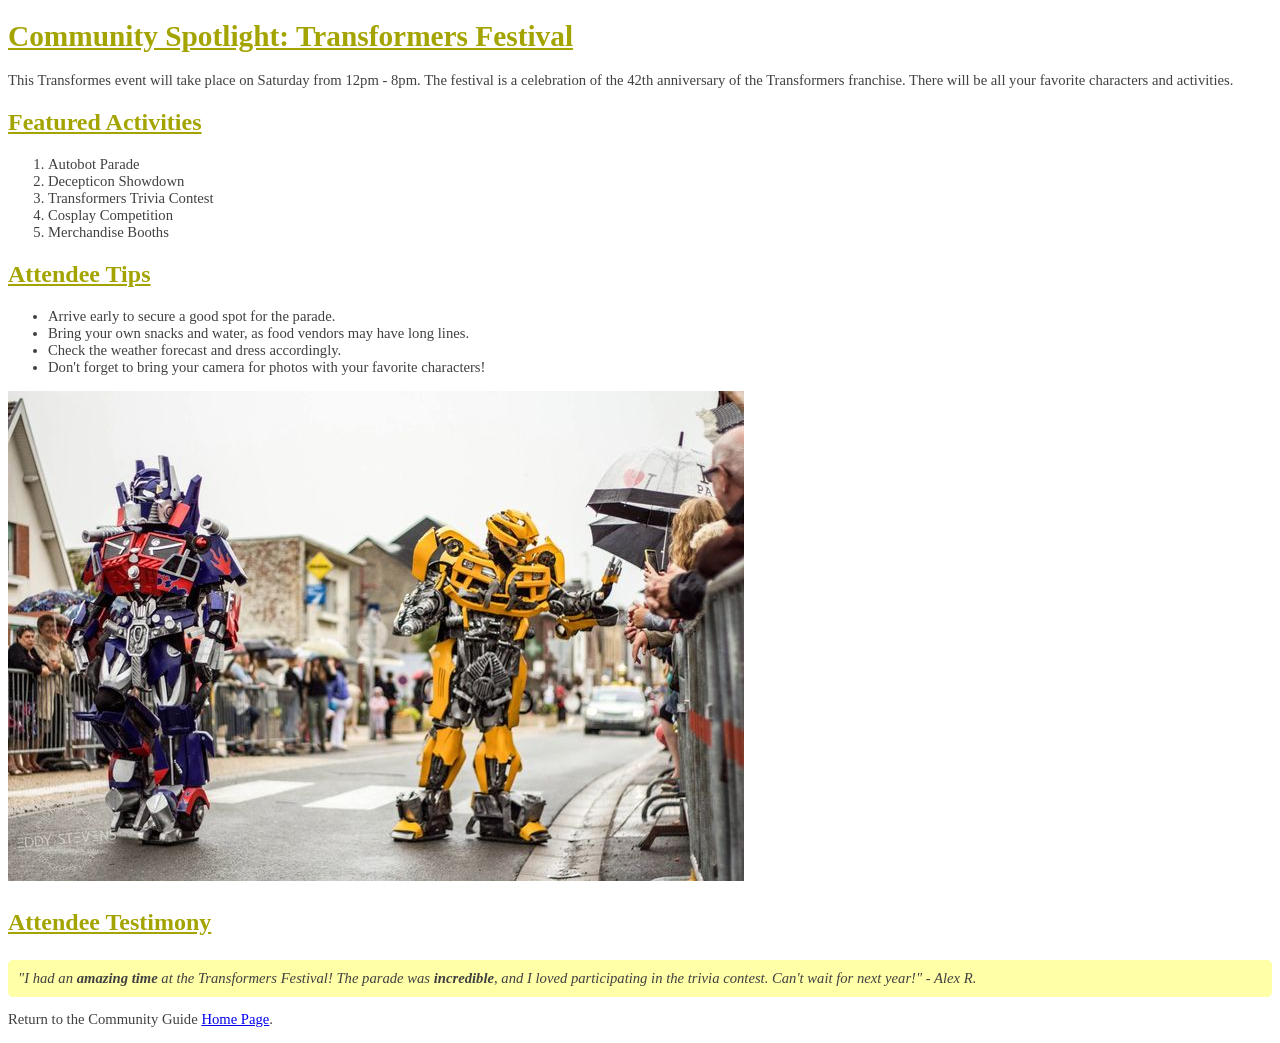
==== event.html @ 704be4b4 "hw progress" ====
<!DOCTYPE html>
<html lang="en">
<head>
    <meta charset="UTF-8">
    <meta name="viewport" content="width=device-width, initial-scale=1.0">
    <title>Event Page</title>
    <link rel="stylesheet" href="style.css">
</head>
<body>
    
    <h1>Community Spotlight: Transformers Festival</h1>
    
    <p>This Transformes event will take place on Saturday from 12pm - 8pm. 
       The festival is a celebration of the 42th anniversary of the Transformers franchise. 
       There will be all your favorite characters and activities.
    </p>

    <h2>Featured Activities</h2>
    <ol>
        <li>Autobot Parade</li>
        <li>Decepticon Showdown</li>
        <li>Transformers Trivia Contest</li>
        <li>Cosplay Competition</li>
        <li>Merchandise Booths</li>
    </ol>

    <h2>Attendee Tips</h2>
    <ul>
        <li>Arrive early to secure a good spot for the parade.</li>
        <li>Bring your own snacks and water, as food vendors may have long lines.</li>
        <li>Check the weather forecast and dress accordingly.</li>
        <li>Don't forget to bring your camera for photos with your favorite characters!</li>
    </ul>

    <img src="images/event-main.jpg" alt="tfpic">

    <h3>Attendee Testimony</h3>
    <p id="att">"I had an <strong>amazing time</strong> at the Transformers Festival! 
        The parade was <strong>incredible</strong>, and I loved participating in the trivia contest. 
        Can't wait for next year!" - Alex R.</p>

    <p>Return to the Community Guide <a href="index.html">Home Page</a>.</p>



</body>
</html>
---- style.css ----
h1{
    font-size: 22pt;
    font-weight: bold;
}

h2, h3{
    font-size: 18pt;
}

h1,h2,h3{
    text-decoration: underline;
    color: #A4A400;
}

p, ol, ul{
    background-color: white;
    color: #404040;
    font-size: 11pt;
    font-family: Georgia, Garamond, serif;
}

#att{
    font-style: italic;
    background-color: #FFFFA8 ;
    border-radius: 5px;
    padding: 10px;
}
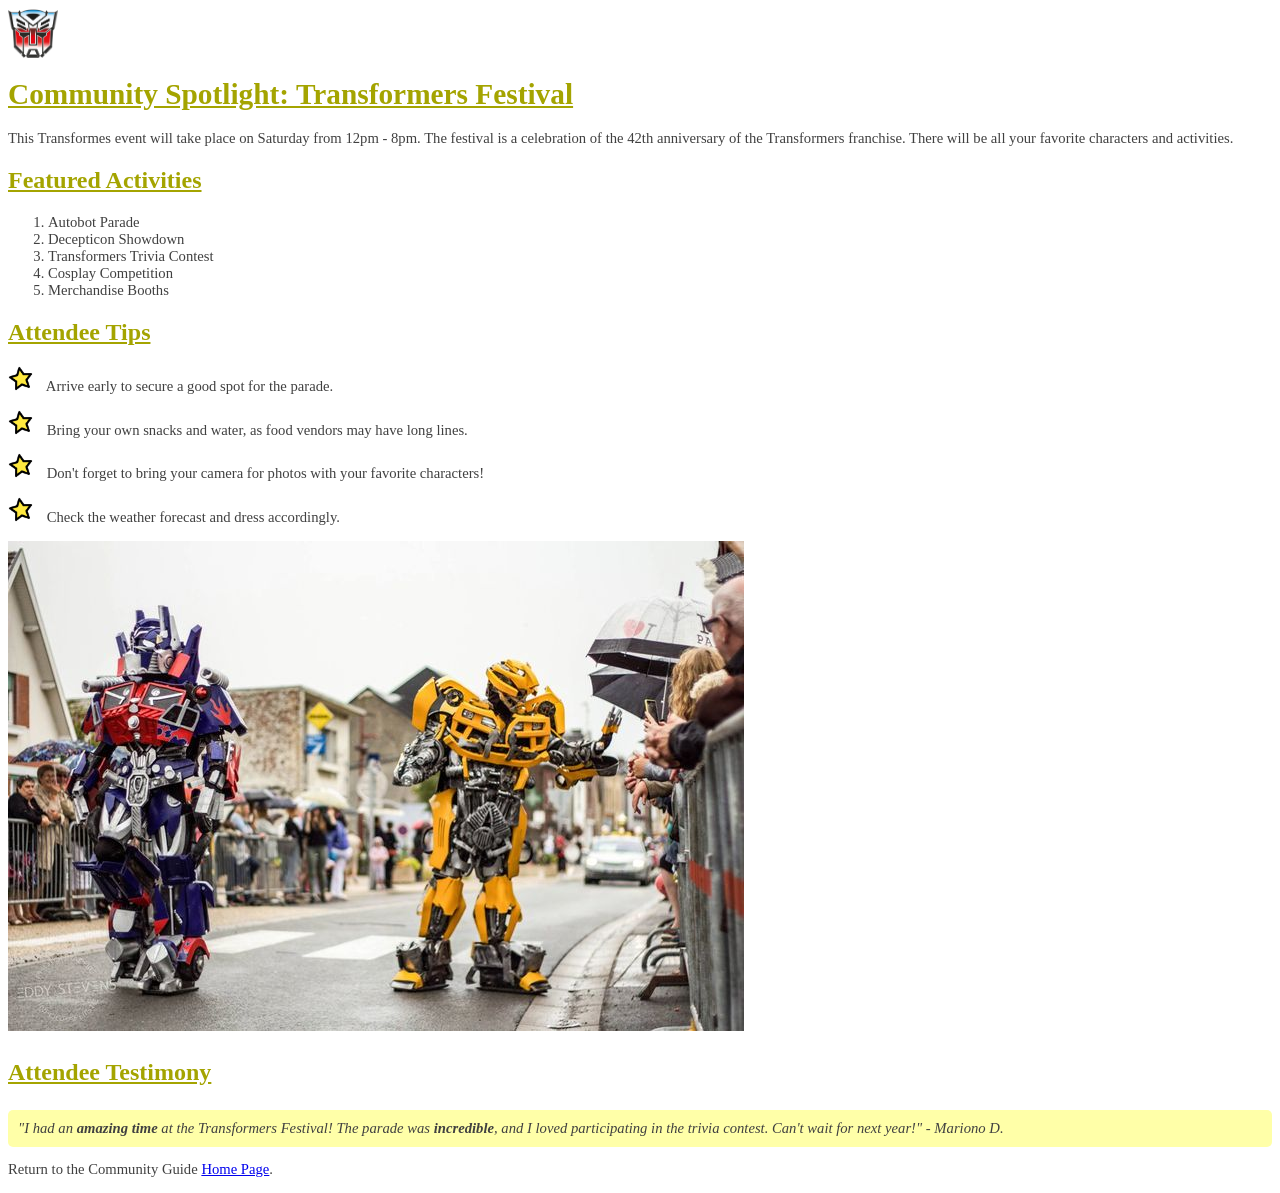
==== commit 24776aa6: "event page completed" ====
--- a/event.html
+++ b/event.html
@@ -1,3 +1,5 @@
+
+<!--Extra features completed:  favicon and custom list maker-->
 <!DOCTYPE html>
 <html lang="en">
 <head>
@@ -7,9 +9,12 @@
     <link rel="stylesheet" href="style.css">
 </head>
 <body>
-    
-    <h1>Community Spotlight: Transformers Festival</h1>
-    
+
+    <header>
+        <img id = "favicon" src="images/favicon.png" alt="autobot">
+        <h1>Community Spotlight: Transformers Festival</h1>
+    </header>
+
     <p>This Transformes event will take place on Saturday from 12pm - 8pm. 
        The festival is a celebration of the 42th anniversary of the Transformers franchise. 
        There will be all your favorite characters and activities.
@@ -25,19 +30,18 @@
     </ol>
 
     <h2>Attendee Tips</h2>
-    <ul>
-        <li>Arrive early to secure a good spot for the parade.</li>
-        <li>Bring your own snacks and water, as food vendors may have long lines.</li>
-        <li>Check the weather forecast and dress accordingly.</li>
-        <li>Don't forget to bring your camera for photos with your favorite characters!</li>
-    </ul>
 
+    <p> <img class = "custom_list" src = "images/custom_list.png" alt = "Custom List"> Arrive early to secure a good spot for the parade.</p>
+    <p> <img class = "custom_list" src = "images/custom_list.png" alt = "Custom List"> Bring your own snacks and water, as food vendors may have long lines.</p>
+    <p> <img class = "custom_list" src = "images/custom_list.png" alt = "Custom List"> Don't forget to bring your camera for photos with your favorite characters!</p>
+    <p> <img class = "custom_list" src = "images/custom_list.png" alt = "Custom List"> Check the weather forecast and dress accordingly.</p>
+    
     <img src="images/event-main.jpg" alt="tfpic">
 
     <h3>Attendee Testimony</h3>
     <p id="att">"I had an <strong>amazing time</strong> at the Transformers Festival! 
         The parade was <strong>incredible</strong>, and I loved participating in the trivia contest. 
-        Can't wait for next year!" - Alex R.</p>
+        Can't wait for next year!" - Mariono D.</p>
 
     <p>Return to the Community Guide <a href="index.html">Home Page</a>.</p>
 
--- a/style.css
+++ b/style.css
@@ -12,7 +12,7 @@
     color: #A4A400;
 }
 
-p, ol, ul{
+p, ol{
     background-color: white;
     color: #404040;
     font-size: 11pt;
@@ -25,3 +25,17 @@
     border-radius: 5px;
     padding: 10px;
 }
+
+#favicon{
+    width: 50px;
+    height: 50px;
+    margin-right: 10px;
+    display: block; 
+}
+
+.custom_list{
+    width: 25px;
+    height: 25px;
+    margin-right: 10px;
+    display: inline; 
+}
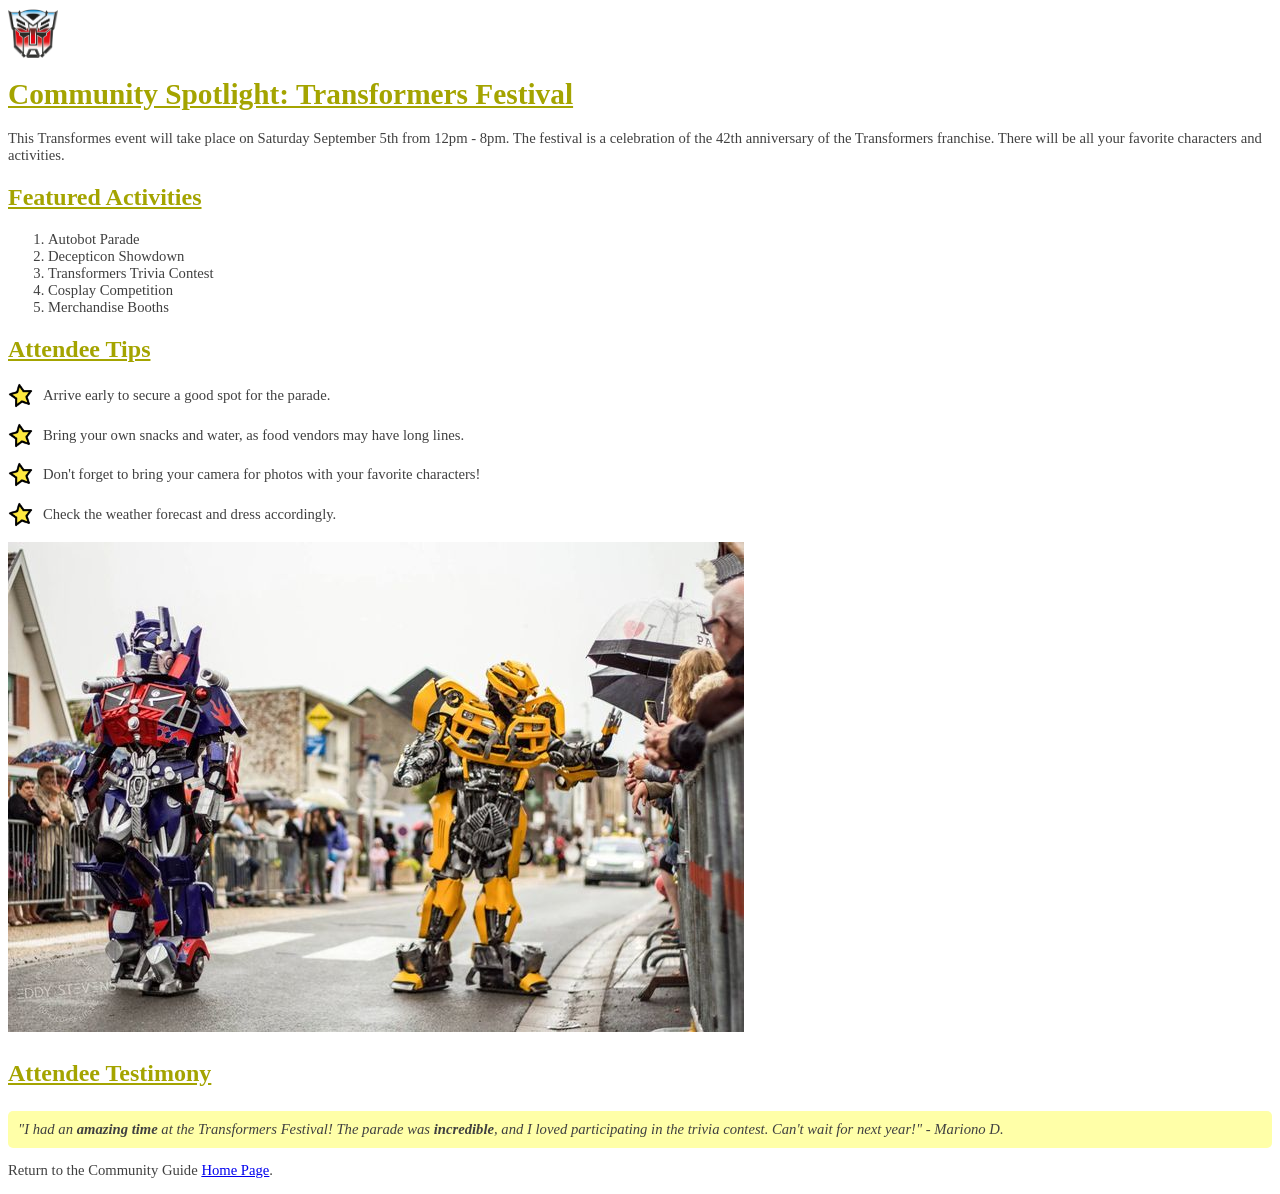
==== commit 3d557061: "final touches" ====
--- a/event.html
+++ b/event.html
@@ -1,6 +1,15 @@
 
 <!--Extra features completed:  favicon and custom list maker-->
 <!DOCTYPE html>
+<!-- 
+    Name: Mariono Deleva
+    Date: 09.04.2026
+    CSC 372-01
+
+    This is the event.html file for the community event guide. 
+    It contains information about the featured event, including activities, tips for attendees, and a testimony from a previous attendee.
+    It is also styled using an external stylesheet (style.css).
+-->
 <html lang="en">
 <head>
     <meta charset="UTF-8">
@@ -15,7 +24,7 @@
         <h1>Community Spotlight: Transformers Festival</h1>
     </header>
 
-    <p>This Transformes event will take place on Saturday from 12pm - 8pm. 
+    <p>This Transformes event will take place on Saturday September 5th from 12pm - 8pm. 
        The festival is a celebration of the 42th anniversary of the Transformers franchise. 
        There will be all your favorite characters and activities.
     </p>
@@ -31,10 +40,10 @@
 
     <h2>Attendee Tips</h2>
 
-    <p> <img class = "custom_list" src = "images/custom_list.png" alt = "Custom List"> Arrive early to secure a good spot for the parade.</p>
-    <p> <img class = "custom_list" src = "images/custom_list.png" alt = "Custom List"> Bring your own snacks and water, as food vendors may have long lines.</p>
-    <p> <img class = "custom_list" src = "images/custom_list.png" alt = "Custom List"> Don't forget to bring your camera for photos with your favorite characters!</p>
-    <p> <img class = "custom_list" src = "images/custom_list.png" alt = "Custom List"> Check the weather forecast and dress accordingly.</p>
+    <p class = "list"> <img class = "custom-list" src = "images/custom_list.png" alt = "Custom List"> Arrive early to secure a good spot for the parade.</p>
+    <p class = "list"> <img class = "custom-list" src = "images/custom_list.png" alt = "Custom List"> Bring your own snacks and water, as food vendors may have long lines.</p>
+    <p class = "list"> <img class = "custom-list" src = "images/custom_list.png" alt = "Custom List"> Don't forget to bring your camera for photos with your favorite characters!</p>
+    <p class = "list"> <img class = "custom-list" src = "images/custom_list.png" alt = "Custom List"> Check the weather forecast and dress accordingly.</p>
     
     <img src="images/event-main.jpg" alt="tfpic">
 
--- a/style.css
+++ b/style.css
@@ -12,7 +12,7 @@
     color: #A4A400;
 }
 
-p, ol{
+p, ol, ul{
     background-color: white;
     color: #404040;
     font-size: 11pt;
@@ -33,9 +33,26 @@
     display: block; 
 }
 
-.custom_list{
+.custom-list{
     width: 25px;
     height: 25px;
     margin-right: 10px;
     display: inline; 
+}
+
+.list{
+    display: flex;
+    align-items: center;
+}
+
+.icon{
+    padding: 10px;
+    width: 25px;
+    height: 25px;
+    margin-right: 10px;
+}
+
+.contact{
+   display: flex;
+   align-items:center;
 }
